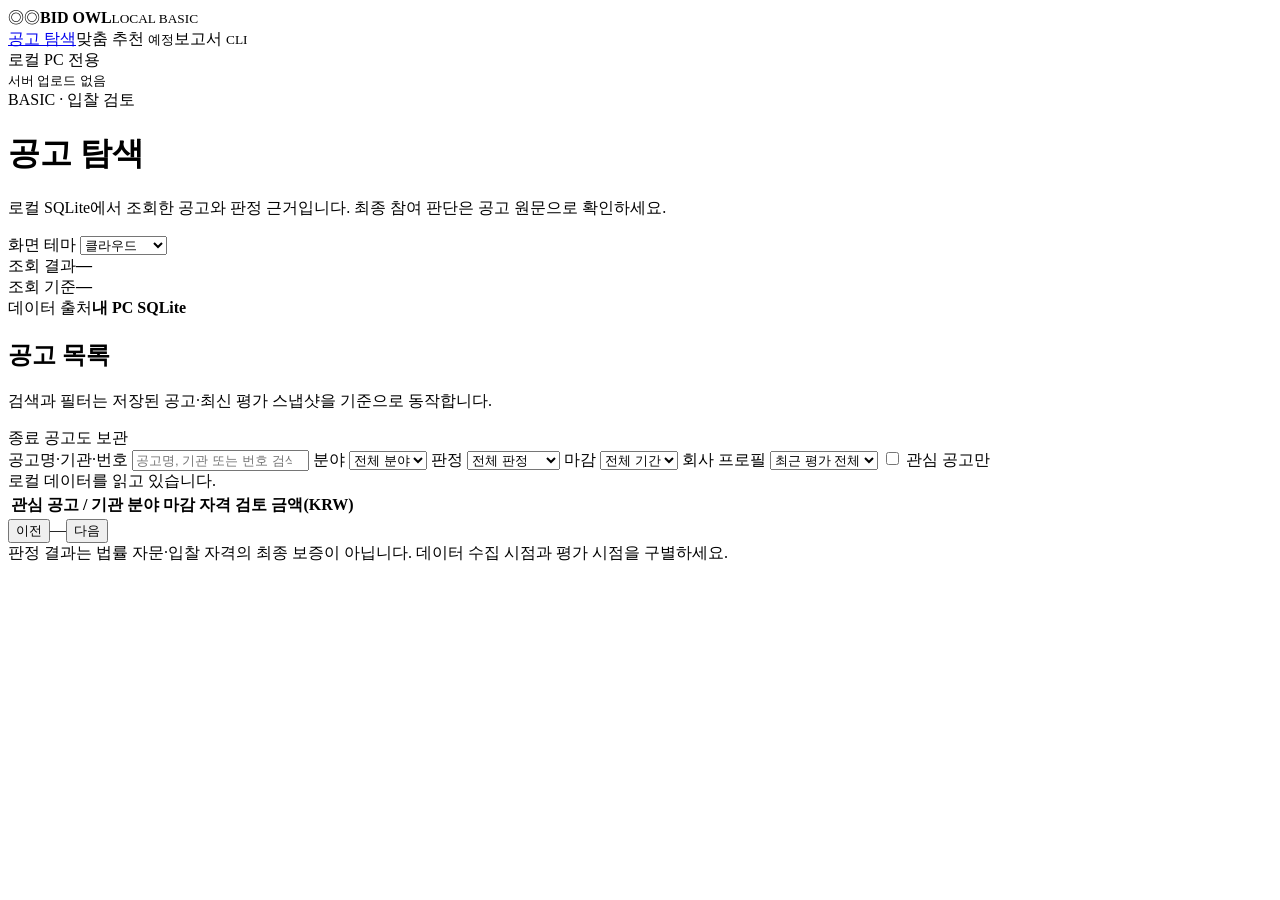
==== backend/ui/index.html @ 57b850ba "feat(p2): add local BID OWL seven-theme application shell" ====
<!doctype html>
<html lang="ko">
<head>
  <meta charset="utf-8">
  <meta name="viewport" content="width=device-width, initial-scale=1">
  <meta name="color-scheme" content="light dark">
  <title>BID OWL | 로컬 공고 검토</title>
  <link rel="stylesheet" href="/ui.css">
  <script defer src="/ui.js"></script>
</head>
<body data-theme="cloud">
  <div class="shell">
    <aside class="sidebar" aria-label="주 메뉴">
      <div class="brand"><span class="eyes" aria-hidden="true">◎◎</span><strong>BID OWL</strong><small>LOCAL BASIC</small></div>
      <nav><a class="nav-active" href="/" aria-current="page">공고 탐색</a><span class="nav-disabled">맞춤 추천 <small>예정</small></span><span class="nav-disabled">보고서 <small>CLI</small></span></nav>
      <div class="sidebar-bottom"><span class="local-dot" aria-hidden="true"></span> 로컬 PC 전용<br><small>서버 업로드 없음</small></div>
    </aside>
    <main class="main">
      <header class="topbar">
        <div><div class="eyebrow">BASIC · 입찰 검토</div><h1>공고 탐색</h1><p class="intro">로컬 SQLite에서 조회한 공고와 판정 근거입니다. 최종 참여 판단은 공고 원문으로 확인하세요.</p></div>
        <label class="theme-picker">화면 테마 <select id="theme" aria-label="화면 테마">
          <option value="cloud">클라우드</option><option value="obsidian">옵시디언</option><option value="midnight">미드나잇</option><option value="graphite">그래파이트</option><option value="emerald">에메랄드</option><option value="sand">샌드</option><option value="iris">아이리스</option>
        </select></label>
      </header>
      <section class="stats" aria-label="조회 정보">
        <div class="stat"><span>조회 결과</span><strong id="count">—</strong></div>
        <div class="stat"><span>조회 기준</span><strong id="refreshed">—</strong></div>
        <div class="stat"><span>데이터 출처</span><strong>내 PC SQLite</strong></div>
      </section>
      <section class="workspace" aria-label="공고 목록">
        <div class="workspace-head"><div><h2>공고 목록</h2><p>검색과 필터는 저장된 공고·최신 평가 스냅샷을 기준으로 동작합니다.</p></div><span class="quiet">종료 공고도 보관</span></div>
        <div class="filters">
          <label class="search-label">공고명·기관·번호 <input id="search" type="search" placeholder="공고명, 기관 또는 번호 검색" autocomplete="off"></label>
          <label>분야 <select id="category"><option value="">전체 분야</option></select></label>
          <label>판정 <select id="status"><option value="">전체 판정</option><option>PASS</option><option>FAIL</option><option>UNKNOWN</option></select></label>
          <label>마감 <select id="deadline"><option value="">전체 기간</option><option value="open">접수 가능</option><option value="expired">마감 지남</option></select></label>
          <label>회사 프로필 <select id="profile"><option value="">최근 평가 전체</option></select></label>
          <label class="favorite-checkbox"><input id="only-favorites" type="checkbox"> 관심 공고만</label>
        </div>
        <div id="notice" class="notice" role="status" aria-live="polite">로컬 데이터를 읽고 있습니다.</div>
        <div class="table-scroll"><table><thead><tr><th scope="col">관심</th><th scope="col">공고 / 기관</th><th scope="col">분야</th><th scope="col">마감</th><th scope="col">자격 검토</th><th scope="col">금액(KRW)</th></tr></thead><tbody id="results"></tbody></table></div>
        <div class="pagination"><button id="prev" type="button">이전</button><span id="page">—</span><button id="next" type="button">다음</button></div>
      </section>
      <footer class="disclaimer">판정 결과는 법률 자문·입찰 자격의 최종 보증이 아닙니다. 데이터 수집 시점과 평가 시점을 구별하세요.</footer>
    </main>
  </div>
  <div class="drawer-overlay" id="overlay" hidden></div>
  <aside class="detail" id="drawer" hidden role="dialog" aria-modal="true" aria-labelledby="detail-title" tabindex="-1">
    <div class="drawer-header"><span class="eyebrow">조건별 근거</span><button type="button" id="close" aria-label="상세 패널 닫기">닫기 ×</button></div>
    <div id="detail-content"></div>
  </aside>
</body>
</html>
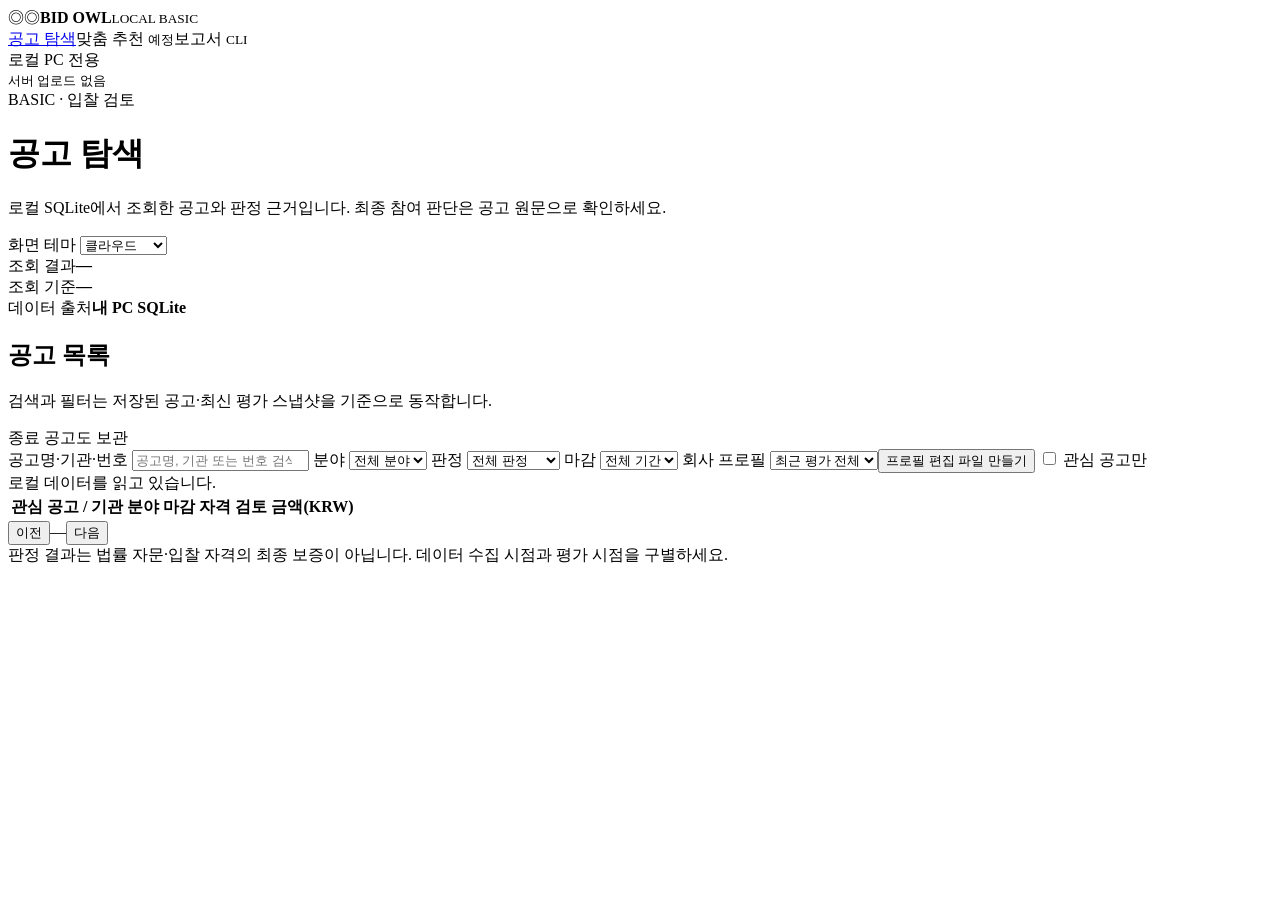
==== commit b259367d: "feat(p2): add profile export editing entrypoint without DB mutations" ====
--- a/backend/ui/index.html
+++ b/backend/ui/index.html
@@ -34,7 +34,7 @@
           <label>분야 <select id="category"><option value="">전체 분야</option></select></label>
           <label>판정 <select id="status"><option value="">전체 판정</option><option>PASS</option><option>FAIL</option><option>UNKNOWN</option></select></label>
           <label>마감 <select id="deadline"><option value="">전체 기간</option><option value="open">접수 가능</option><option value="expired">마감 지남</option></select></label>
-          <label>회사 프로필 <select id="profile"><option value="">최근 평가 전체</option></select></label>
+          <label>회사 프로필 <select id="profile"><option value="">최근 평가 전체</option></select></label><button type="button" id="edit-profile" class="profile-button">프로필 편집 파일 만들기</button>
           <label class="favorite-checkbox"><input id="only-favorites" type="checkbox"> 관심 공고만</label>
         </div>
         <div id="notice" class="notice" role="status" aria-live="polite">로컬 데이터를 읽고 있습니다.</div>
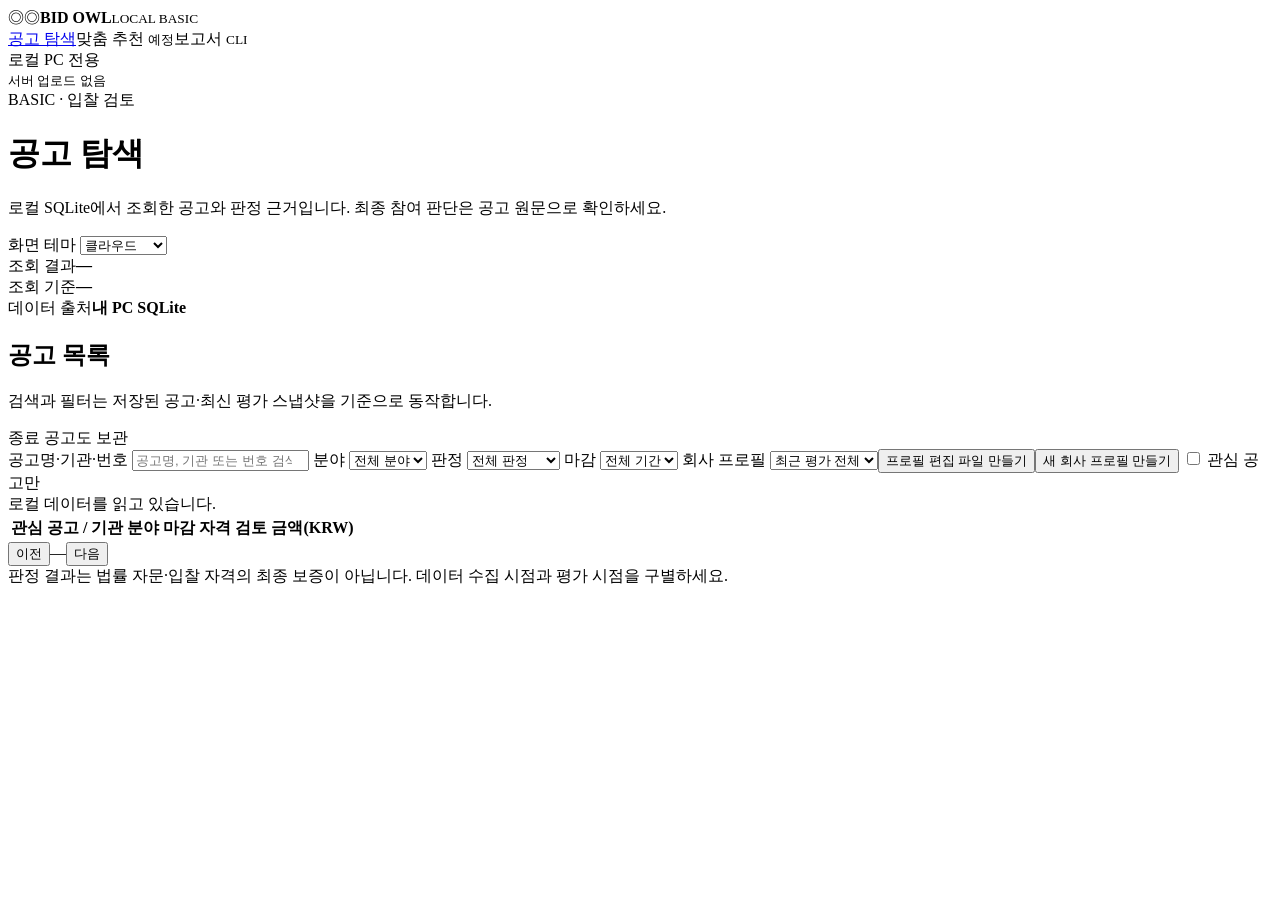
==== commit c61a187c: "feat(p2): add new-company profile onboarding entrypoint to BASIC UI" ====
--- a/backend/ui/index.html
+++ b/backend/ui/index.html
@@ -34,7 +34,7 @@
           <label>분야 <select id="category"><option value="">전체 분야</option></select></label>
           <label>판정 <select id="status"><option value="">전체 판정</option><option>PASS</option><option>FAIL</option><option>UNKNOWN</option></select></label>
           <label>마감 <select id="deadline"><option value="">전체 기간</option><option value="open">접수 가능</option><option value="expired">마감 지남</option></select></label>
-          <label>회사 프로필 <select id="profile"><option value="">최근 평가 전체</option></select></label><button type="button" id="edit-profile" class="profile-button">프로필 편집 파일 만들기</button>
+          <label>회사 프로필 <select id="profile"><option value="">최근 평가 전체</option></select></label><button type="button" id="edit-profile" class="profile-button">프로필 편집 파일 만들기</button><button type="button" id="create-profile" class="profile-button">새 회사 프로필 만들기</button>
           <label class="favorite-checkbox"><input id="only-favorites" type="checkbox"> 관심 공고만</label>
         </div>
         <div id="notice" class="notice" role="status" aria-live="polite">로컬 데이터를 읽고 있습니다.</div>
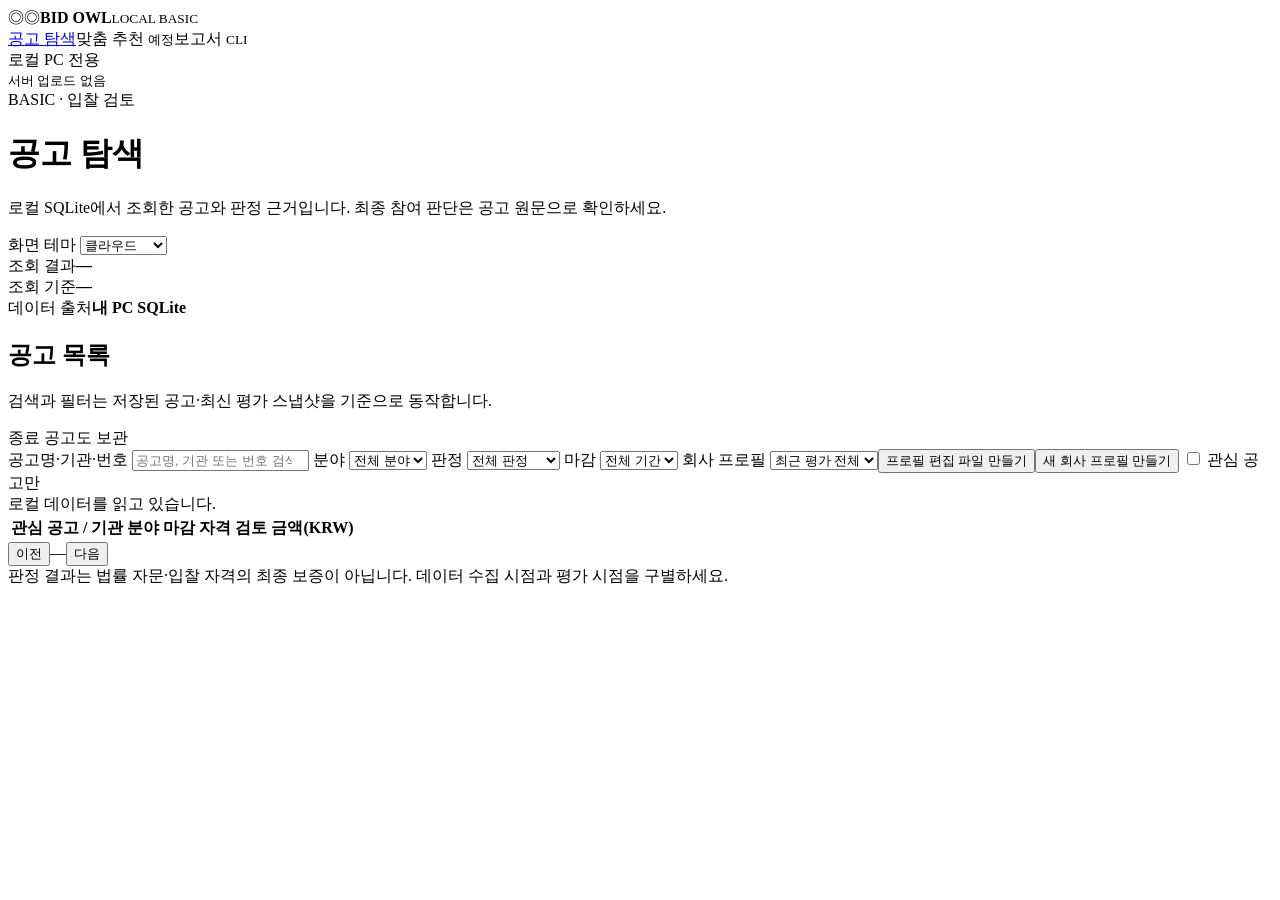
==== commit 52b78b96: "feat(ui): show prominent synthetic-demo-only warning in local viewer" ====
--- a/backend/ui/index.html
+++ b/backend/ui/index.html
@@ -22,6 +22,7 @@
           <option value="cloud">클라우드</option><option value="obsidian">옵시디언</option><option value="midnight">미드나잇</option><option value="graphite">그래파이트</option><option value="emerald">에메랄드</option><option value="sand">샌드</option><option value="iris">아이리스</option>
         </select></label>
       </header>
+      <section id="demo-indicator" class="demo-indicator" role="note" hidden><strong>합성 데모 — 가상 입찰공고</strong> 이 화면의 데모 공고·회사·판정은 설명용으로 생성됐으며 실제 입찰 참여에 사용할 수 없습니다. 종료 시 임시 DB가 삭제됩니다.</section>
       <section class="stats" aria-label="조회 정보">
         <div class="stat"><span>조회 결과</span><strong id="count">—</strong></div>
         <div class="stat"><span>조회 기준</span><strong id="refreshed">—</strong></div>
